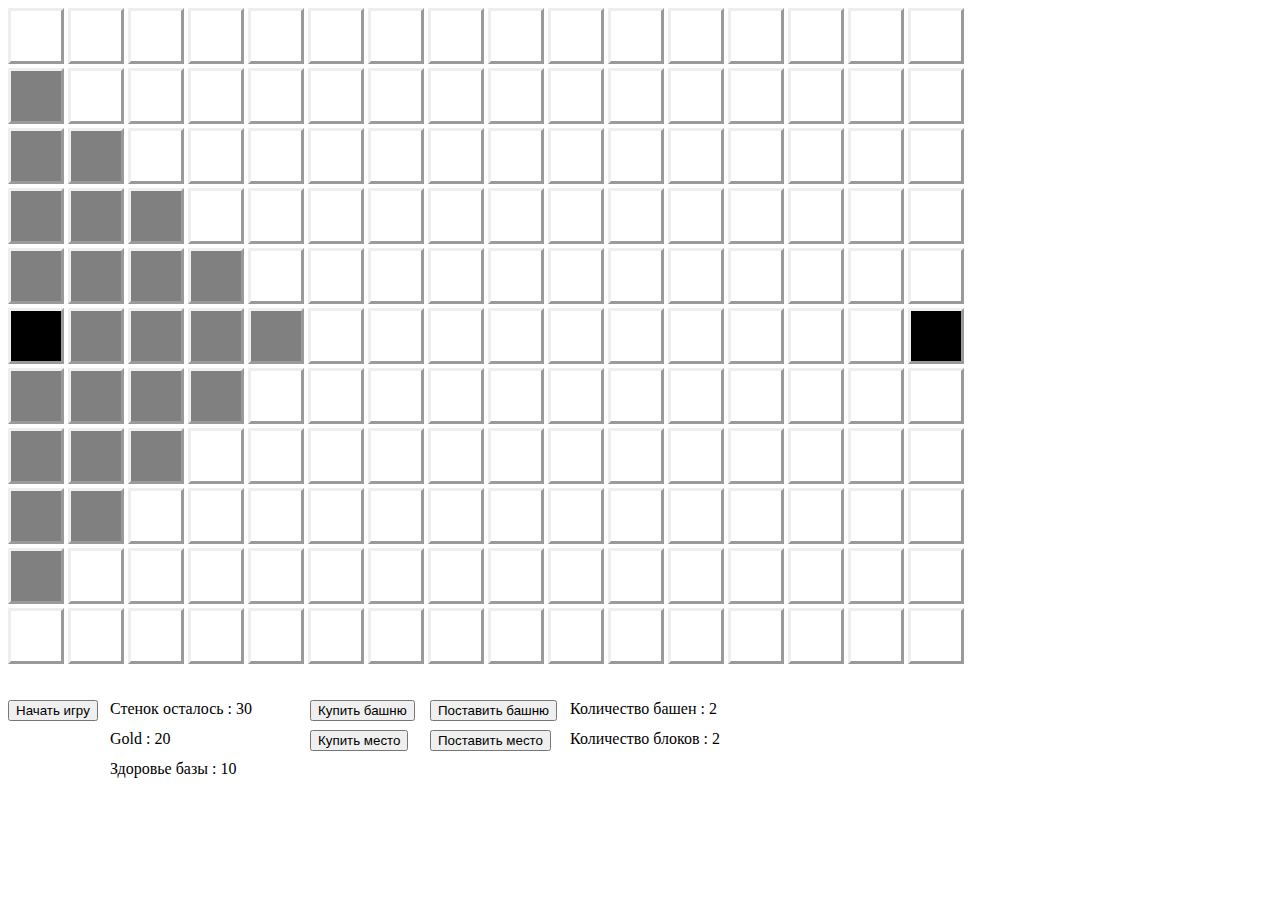
==== server_m/index.html @ 35781fb3 "maket5" ====
<!DOCTYPE HTML>
<html>
<head>
<meta http-equiv="Content-Type" content="text/html; charset=utf-8" />
<link rel="stylesheet" type="text/css" href="style.css">
<script type="text/javascript" src="pathfinding-browser.js""></script>
 <script src="server_m.js" defer></script>
 <script src="client.js" defer></script>
</head>
<body>
<div id='test'></div>
<input id="but" type="button" onclick="start()" value="Начать игру"/>
<input id="buyTower" type="button" onclick="buyTower();" value="Купить башню"/>
<input id="putTower" type="button" onclick="stenaAc=2;" value="Поставить башню"/>
<input id="buyPlace" type="button" onclick="buyPlace();" value="Купить место"/>
<input id="putPlace" type="button" onclick="stenaAc=3;" value="Поставить место"/>
<span id='Gold'>Gold : 20</span>
<span id='tower'>Количество башен : 2</span>
<span id='place'>Количество блоков : 2</span>
<span id='txt'>Стенок осталось : 30</span>
<span id='hp'>Здоровье базы : 10</span>
<div id='pic'></div>
<div id="ololo"></div>
</body>

</html>
---- server_m/style.css ----
div{
	height:50px;
	width:50px;
	position: absolute;
	// position: relative;
	// transition: all 1s;
}
img{
    transition: all 1s;
	position: absolute; 
	/*z-index: 1000;*/
	width:50px;
	height:50px;
	/*visibility: hidden;*/
	/*//display:inline-block;*/
/*	left:60px;
	top:60px;*/
}

#but  {
	position: absolute;
	top:700px;

}

#txt {

	position: absolute;
	top:700px;
    left:110px;
	display:inline-block;
}

#buyTower {

	position: absolute;
	top:700px;
    left:310px;
	display:inline-block;
}

#putTower {

	position: absolute;
	top:700px;
    left:430px;
	display:inline-block;
}


#buyPlace {

	position: absolute;
	top:730px;
    left:310px;
	display:inline-block;
}

#putPlace {

	position: absolute;
	top:730px;
    left:430px;
	display:inline-block;
}

#tower {
	position: absolute;
	top:700px;
    left:570px;
	display:inline-block;
}

#place {
	position: absolute;
	top:730px;
    left:570px;
	display:inline-block;
}

#Gold {
	position: absolute;
	top:730px;
    left:110px;
	display:inline-block;
}

#ololo {
	
   /* -moz-border-radius: 6px;
    -webkit-border-radius: 6px;
    -khtml-border-radius: 6px;*/
}

#ololo > div{
	lefYt:0px;
	toYp:0px;
	width: 12px;
    height: 12px;
    background: #FF0000;
    border-radius: 6px;
    transition: all 1s;

}

#hp {
	position: absolute;
	top:760px;
    left:110px;
	display:inline-block;
}
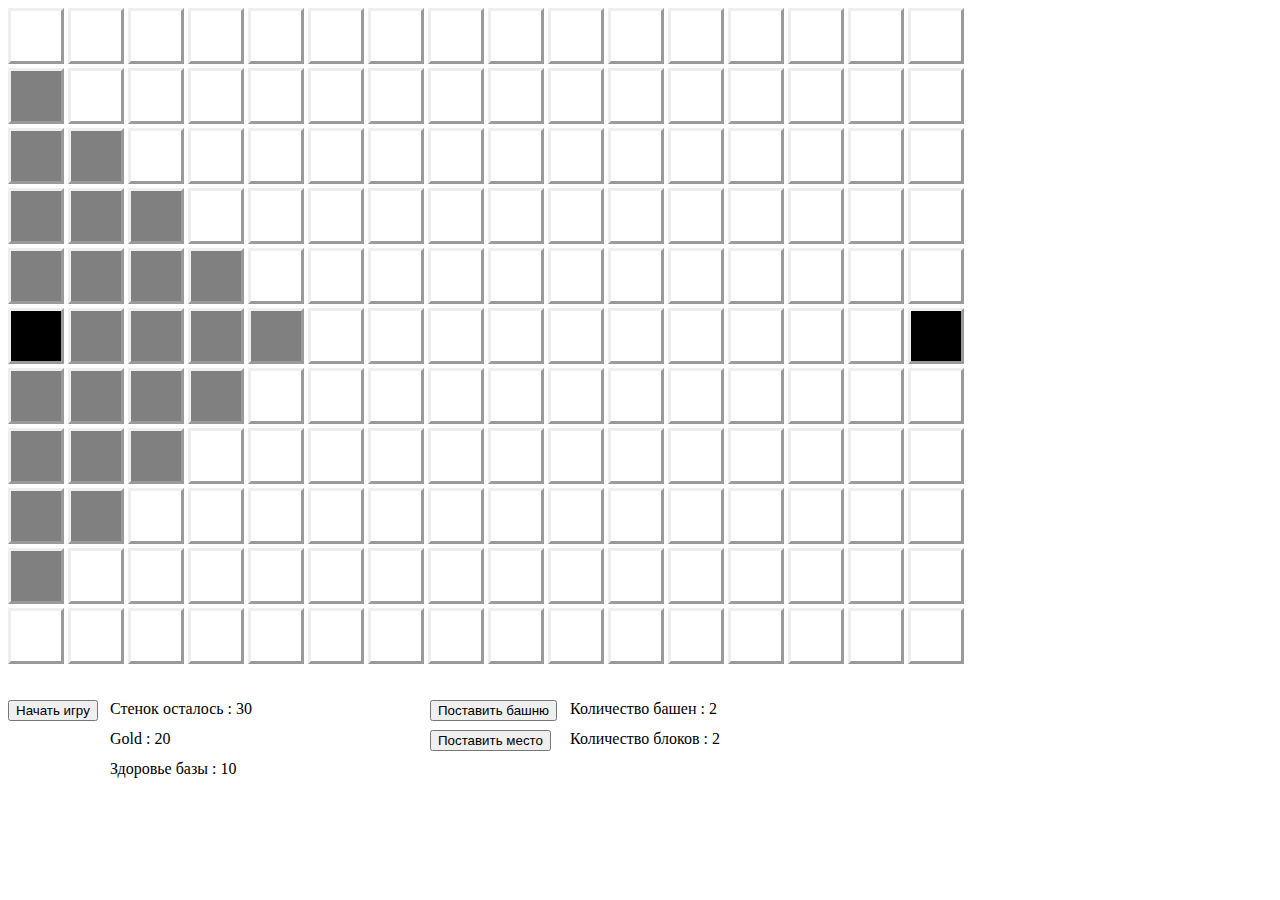
==== commit 667fa3ae: "maket15" ====
--- a/server_m/index.html
+++ b/server_m/index.html
@@ -5,15 +5,16 @@
 <link rel="stylesheet" type="text/css" href="style.css">
 <script type="text/javascript" src="pathfinding-browser.js""></script>
  <script src="server_m.js" defer></script>
- <script src="client.js" defer></script>
+  <script src="controller.js" defer></script>
+ <script src="view.js" defer></script>
 </head>
 <body>
 <div id='test'></div>
-<input id="but" type="button" onclick="start()" value="Начать игру"/>
-<input id="buyTower" type="button" onclick="buyTower();" value="Купить башню"/>
-<input id="putTower" type="button" onclick="stenaAc=2;" value="Поставить башню"/>
-<input id="buyPlace" type="button" onclick="buyPlace();" value="Купить место"/>
-<input id="putPlace" type="button" onclick="stenaAc=3;" value="Поставить место"/>
+<input id="but" type="button" onclick="w.start()" value="Начать игру"/>
+<!-- <input id="buyTower" type="button" onclick="v.objectInMap();" value="Купить башню"/> -->
+<input id="putTower" type="button" onclick="statusController=1;" value="Поставить башню"/>
+<!-- <input id="buyPlace" type="button" onclick="buyPlace();" value="Купить место"/> -->
+<input id="putPlace" type="button" onclick="statusController=2;" value="Поставить место"/>
 <span id='Gold'>Gold : 20</span>
 <span id='tower'>Количество башен : 2</span>
 <span id='place'>Количество блоков : 2</span>
--- a/server_m/style.css
+++ b/server_m/style.css
@@ -2,8 +2,8 @@
 	height:50px;
 	width:50px;
 	position: absolute;
-	// position: relative;
-	// transition: all 1s;
+/*	position: relative;*/
+	transition: all 1s;
 }
 img{
     transition: all 1s;
@@ -31,13 +31,13 @@
 	display:inline-block;
 }
 
-#buyTower {
+/*#buyTower {
 
 	position: absolute;
 	top:700px;
     left:310px;
 	display:inline-block;
-}
+}*/
 
 #putTower {
 
@@ -48,13 +48,13 @@
 }
 
 
-#buyPlace {
+/*#buyPlace {
 
 	position: absolute;
 	top:730px;
     left:310px;
 	display:inline-block;
-}
+}*/
 
 #putPlace {
 
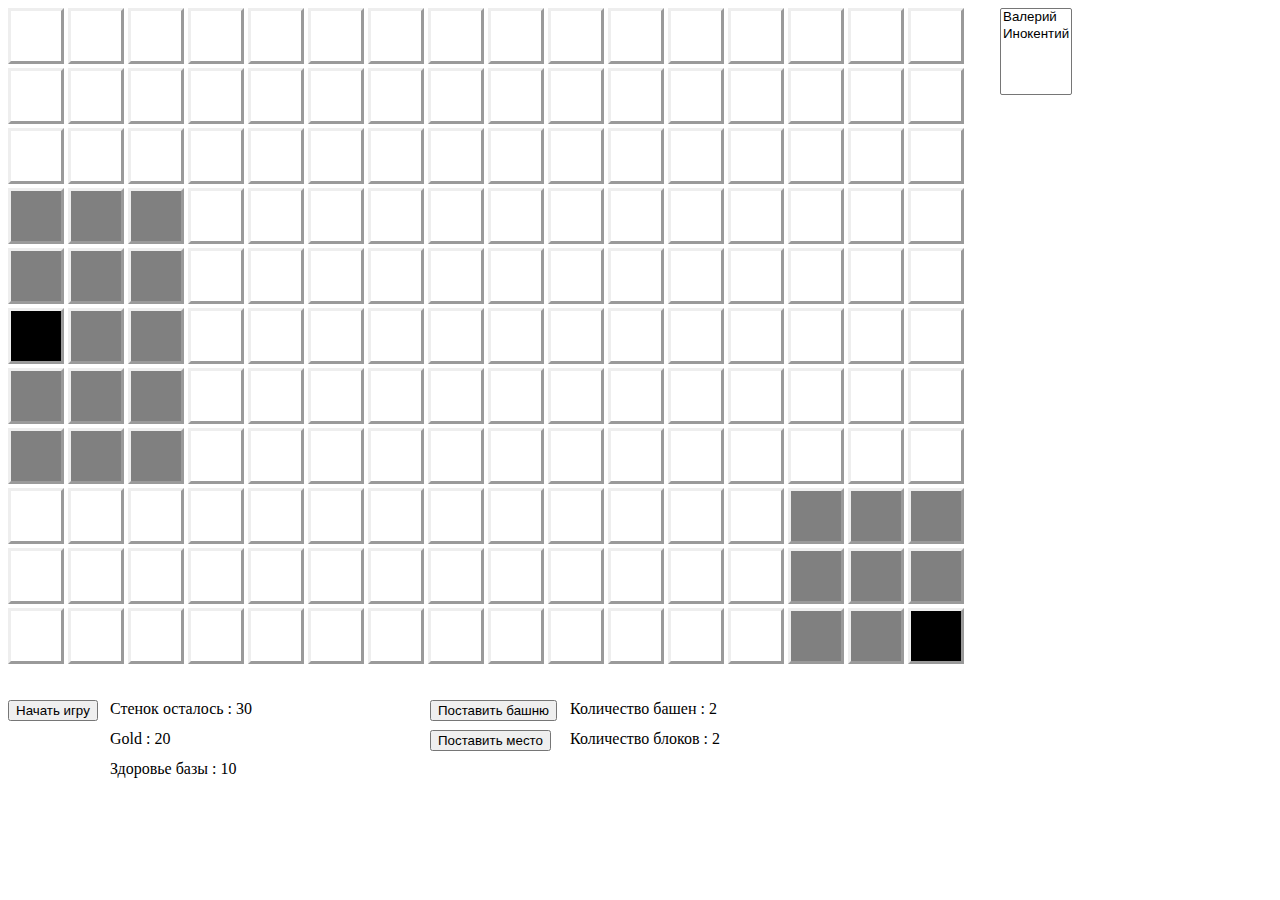
==== commit 89ed367e: "башни не бьют своих, ставить блоки можно только у своих объектов, башни только на своих блоках" ====
--- a/server_m/index.html
+++ b/server_m/index.html
@@ -22,6 +22,11 @@
 <span id='hp'>Здоровье базы : 10</span>
 <div id='pic'></div>
 <div id="ololo"></div>
+<select size='5'>
+  <option onclick="player_id=0;" value="volvo">Валерий</option>
+  <option onclick="player_id=1;" value="saab">Инокентий</option>
+
+</select>
 </body>
 
 </html>--- a/server_m/style.css
+++ b/server_m/style.css
@@ -108,4 +108,9 @@
 	top:760px;
     left:110px;
 	display:inline-block;
+}
+
+select {
+	left:1000px;
+	position: absolute;
 }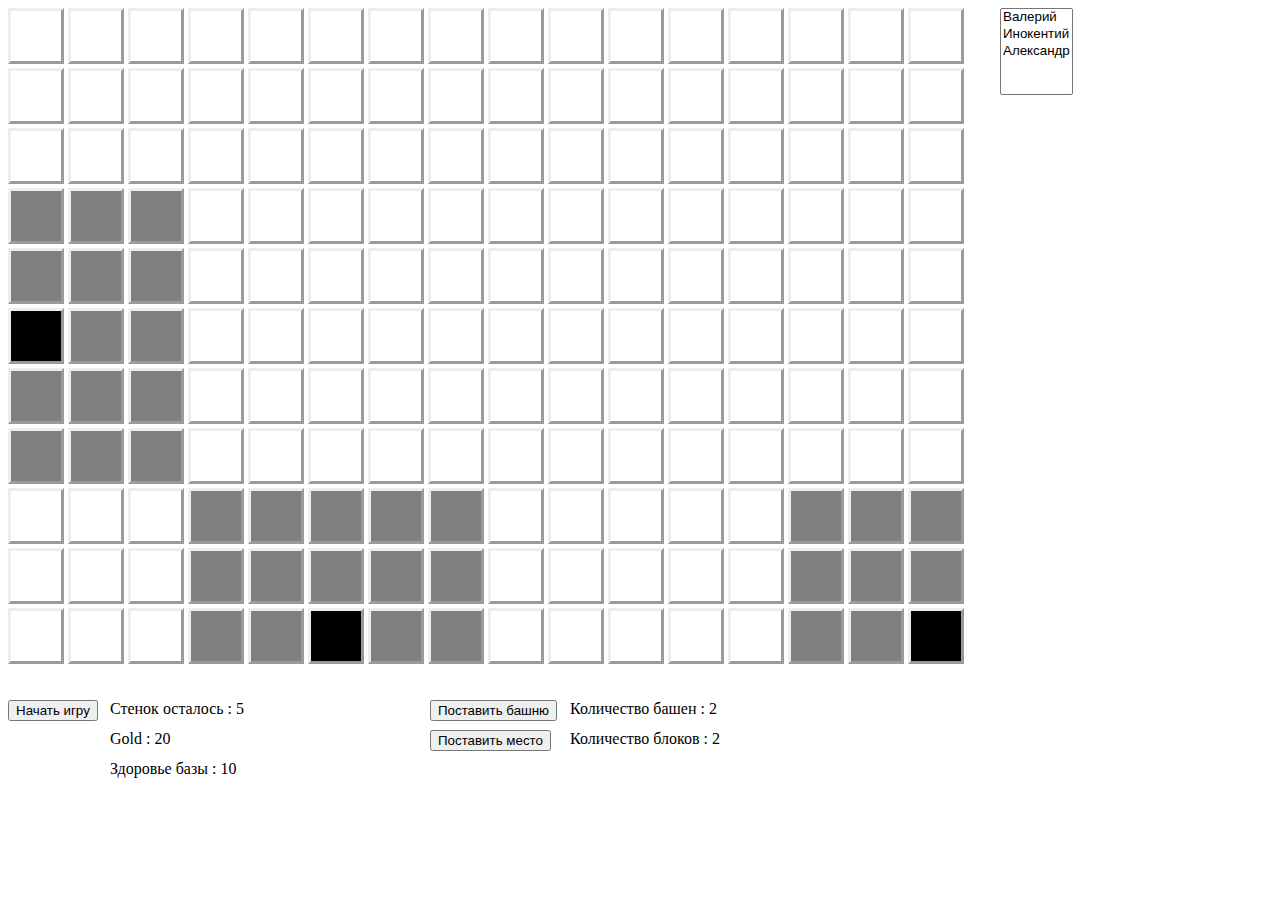
==== commit fcba26e8: "123" ====
--- a/server_m/index.html
+++ b/server_m/index.html
@@ -25,6 +25,7 @@
 <select size='5'>
   <option onclick="player_id=0;" value="volvo">Валерий</option>
   <option onclick="player_id=1;" value="saab">Инокентий</option>
+  <option onclick="player_id=2;" value="saab">Александр</option>
 
 </select>
 </body>
